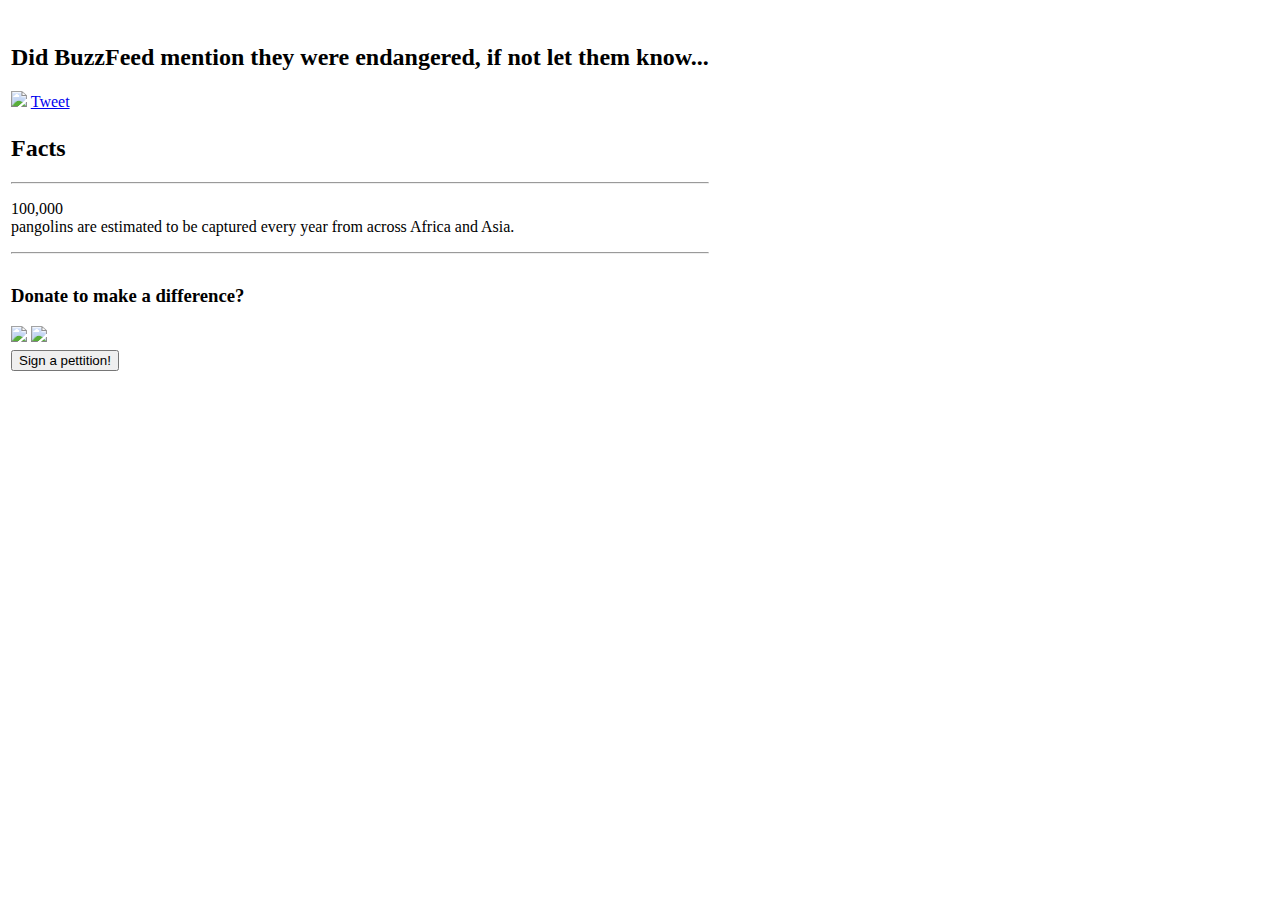
==== index.html @ 316398d4 "with jazzy's html and links working" ====
<!DOCTYPE html>
<html>
  <head>
    <title>eConscience</title>
    <link rel="stylesheet" href="style.css"/>
    <script src="https://code.jquery.com/jquery-1.11.3.min.js"></script>
    <script src="https://code.jquery.com/mobile/1.4.5/jquery.mobile-1.4.5.min.js"></script>
    <script src="popup.js"></script>
  </head>
  <body>
    <h1></h1>
    <table>
      <tr>
        <td id="social-media">
          <h2>Did <span id="buzzfeed">BuzzFeed</span> mention they were endangered, if not let them know...</h2>
          <a href="https://www.facebook.com/BuzzFeed/"><img src="img/facebook.png" height="30px;"></a>
          <a class="twitter-share-button" href="https://twitter.com/intent/tweet?text=@Buzzfeed+save+the+pangolin"
            data-size="large">Tweet</a>
          <script>window.twttr = (function(d, s, id) {
                    var js, fjs = d.getElementsByTagName(s)[0],
                      t = window.twttr || {};
                    if (d.getElementById(id)) return t;
                    js = d.createElement(s);
                    js.id = id;
                    js.src = "https://platform.twitter.com/widgets.js";
                    fjs.parentNode.insertBefore(js, fjs);

                    t._e = [];
                    t.ready = function(f) {
                      t._e.push(f);
                    };

                    return t;
                  }(document, "script", "twitter-wjs"));
          </script>
        </td>
      </tr>
      <tr>
        <td id="facts">

          <h2>Facts</h2>
          <hr>
          <p><span id="number">100,000</span></br> pangolins are estimated to be
            captured every year from across Africa and Asia.</p>
          <hr>
        </td>
      </tr>
      <tr>
        <td id="donate">
          <h3>Donate to make a difference?</h3>
          <a href="http://sites.zsl.org/forms/view.php?id=47753"><img src="img/IUCN.png" width="300px;"></a>
          <a href="https://www.paypal.com/vn/cgi-bin/webscr?"><img src="img/save-vietnams-wildlife.jpg" width="300px;"></a>
        </td>
      </tr>
      <tr>
        <td id="petition">
          <form action="https://www.rainforest-rescue.org/petitions/963/take-pangolins-off-the-menu-now">
            <button type="submit">Sign a pettition!</button>
          </form>
        </td>
      </tr>
    </table>
  </body>
</html>
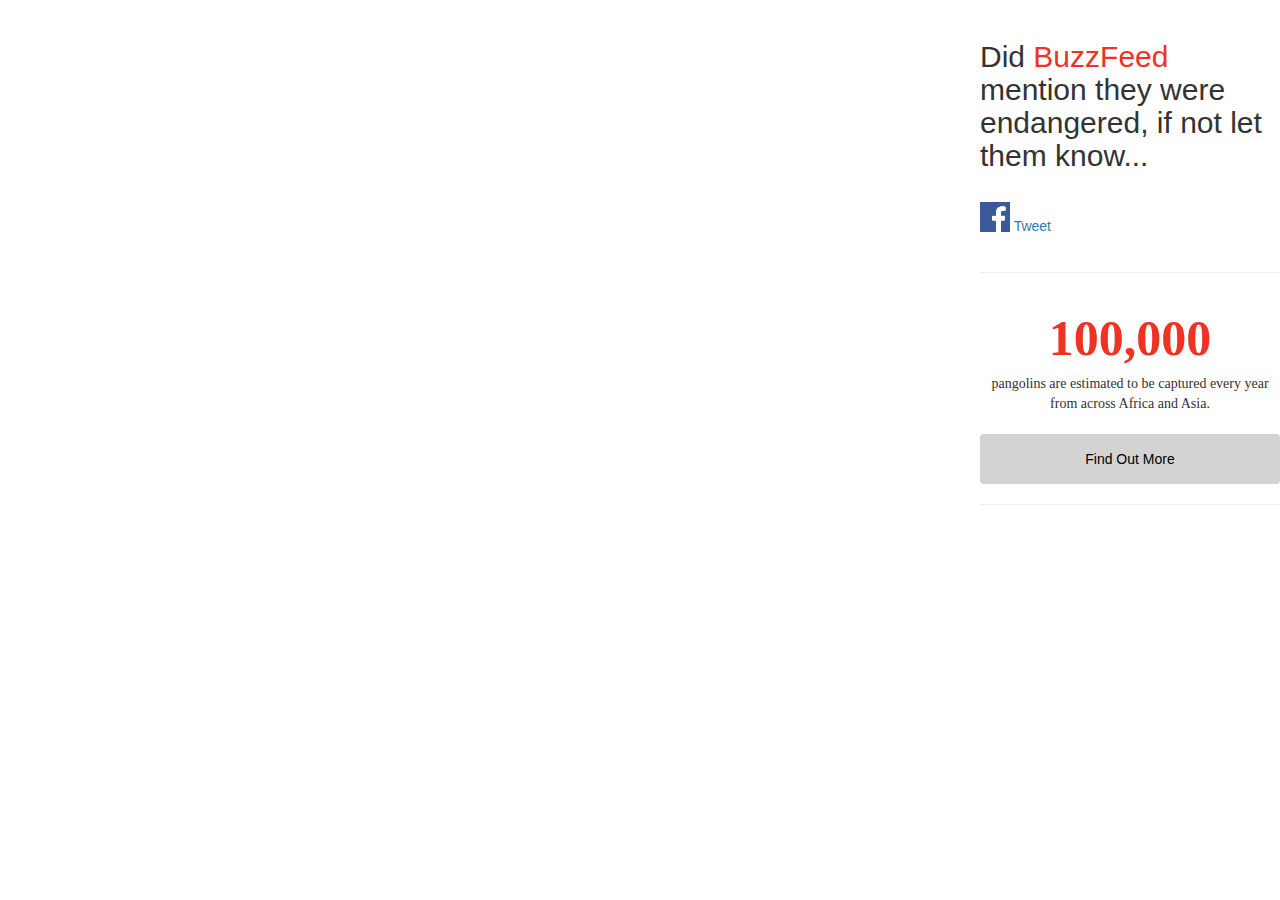
==== commit ba0cd863: "html update" ====
--- a/index.html
+++ b/index.html
@@ -3,9 +3,9 @@
   <head>
     <title>eConscience</title>
     <link rel="stylesheet" href="style.css"/>
-    <script src="https://code.jquery.com/jquery-1.11.3.min.js"></script>
-    <script src="https://code.jquery.com/mobile/1.4.5/jquery.mobile-1.4.5.min.js"></script>
-    <script src="popup.js"></script>
+    <link rel="stylesheet" href="https://maxcdn.bootstrapcdn.com/bootstrap/3.3.7/css/bootstrap.min.css">
+    <script src="https://ajax.googleapis.com/ajax/libs/jquery/1.12.4/jquery.min.js"></script>
+    <script src="https://maxcdn.bootstrapcdn.com/bootstrap/3.3.7/js/bootstrap.min.js"></script>
   </head>
   <body>
     <h1></h1>
@@ -13,8 +13,8 @@
       <tr>
         <td id="social-media">
           <h2>Did <span id="buzzfeed">BuzzFeed</span> mention they were endangered, if not let them know...</h2>
-          <a href="https://www.facebook.com/BuzzFeed/"><img src="img/facebook.png" height="30px;"></a>
-          <a class="twitter-share-button" href="https://twitter.com/intent/tweet?text=@Buzzfeed+save+the+pangolin"
+          <a href="https://www.facebook.com/BuzzFeed/"><img id="fb" src="img/facebook.png" height="30px;"></a>
+          <a class="twitter-share-button" href="https://twitter.com/intent/tweet?text=@Buzzfeed+Hey,+BuzzFeed!+I+noticed+you+forgot+to+mention+how+endangered+the+pangolin+is+in+your+article"
             data-size="large">Tweet</a>
           <script>window.twttr = (function(d, s, id) {
                     var js, fjs = d.getElementsByTagName(s)[0],
@@ -37,26 +37,24 @@
       </tr>
       <tr>
         <td id="facts">
-
-          <h2>Facts</h2>
           <hr>
           <p><span id="number">100,000</span></br> pangolins are estimated to be
             captured every year from across Africa and Asia.</p>
+            <button type="button" class="btn btn-info" data-toggle="collapse" data-target="#demo">Find Out More</button>
+            <div id="demo" class="collapse">
+              <p>all eight species of pangolin now feature on the International Union
+              for the Conservation of Nature (IUCN) Red List of animals threatened with extinction.</p>
+              <p>Pangolins are declining throughout their range due to increasing demand for their
+              meat, which is seen as a delicacy, and scales and other body parts, which are used in
+              some traditional medicines.</p>
+              <h3>Donate to make a difference?</h3>
+              <a href="http://sites.zsl.org/forms/view.php?id=47753"><img src="img/IUCN.png" width="300px;"></a>
+              <a href="https://www.paypal.com/vn/cgi-bin/webscr?"><img src="img/save-vietnams-wildlife.jpg" width="300px;"></a>
+              <form action="https://www.rainforest-rescue.org/petitions/963/take-pangolins-off-the-menu-now">
+              <button type="submit">Sign a Pettition!</button>
+            </form>
+            </div>
           <hr>
-        </td>
-      </tr>
-      <tr>
-        <td id="donate">
-          <h3>Donate to make a difference?</h3>
-          <a href="http://sites.zsl.org/forms/view.php?id=47753"><img src="img/IUCN.png" width="300px;"></a>
-          <a href="https://www.paypal.com/vn/cgi-bin/webscr?"><img src="img/save-vietnams-wildlife.jpg" width="300px;"></a>
-        </td>
-      </tr>
-      <tr>
-        <td id="petition">
-          <form action="https://www.rainforest-rescue.org/petitions/963/take-pangolins-off-the-menu-now">
-            <button type="submit">Sign a pettition!</button>
-          </form>
         </td>
       </tr>
     </table>
--- a/style.css
+++ b/style.css
@@ -0,0 +1,61 @@
+body {
+  font-family: futura, sans-serif;
+  width:300px;
+  float: right;
+  padding: 0px 5px 0px 0px;
+}
+
+h2 {
+  padding-bottom: 20px;
+}
+
+p {
+  padding-top: 10px;
+  padding-bottom: 10px;
+}
+
+span#buzzfeed {
+  color: #ee3322;
+}
+
+img#fb {
+  margin-bottom: 20px;
+}
+
+td#facts {
+  text-align: center;
+}
+
+button.btn.btn-info {
+  border: none;
+  background-color: #d3d3d3;
+  color: black;
+}
+
+button.btn.btn-info:active {
+  border: none;
+  background-color: #d3d3d3;
+  color: black;
+}
+
+
+p {
+  font-family: futura LT light;
+}
+
+span#number {
+  font-size: 50px;
+  color: #ee3322;
+  font-weight: bold;
+}
+
+button {
+  width: 300px;
+  height: 50px;
+  border: none;
+  font-size: 16px;
+  margin: 10px 0px 10px 0px;
+  border-radius: 4px;
+  color: #ee3322;
+
+}
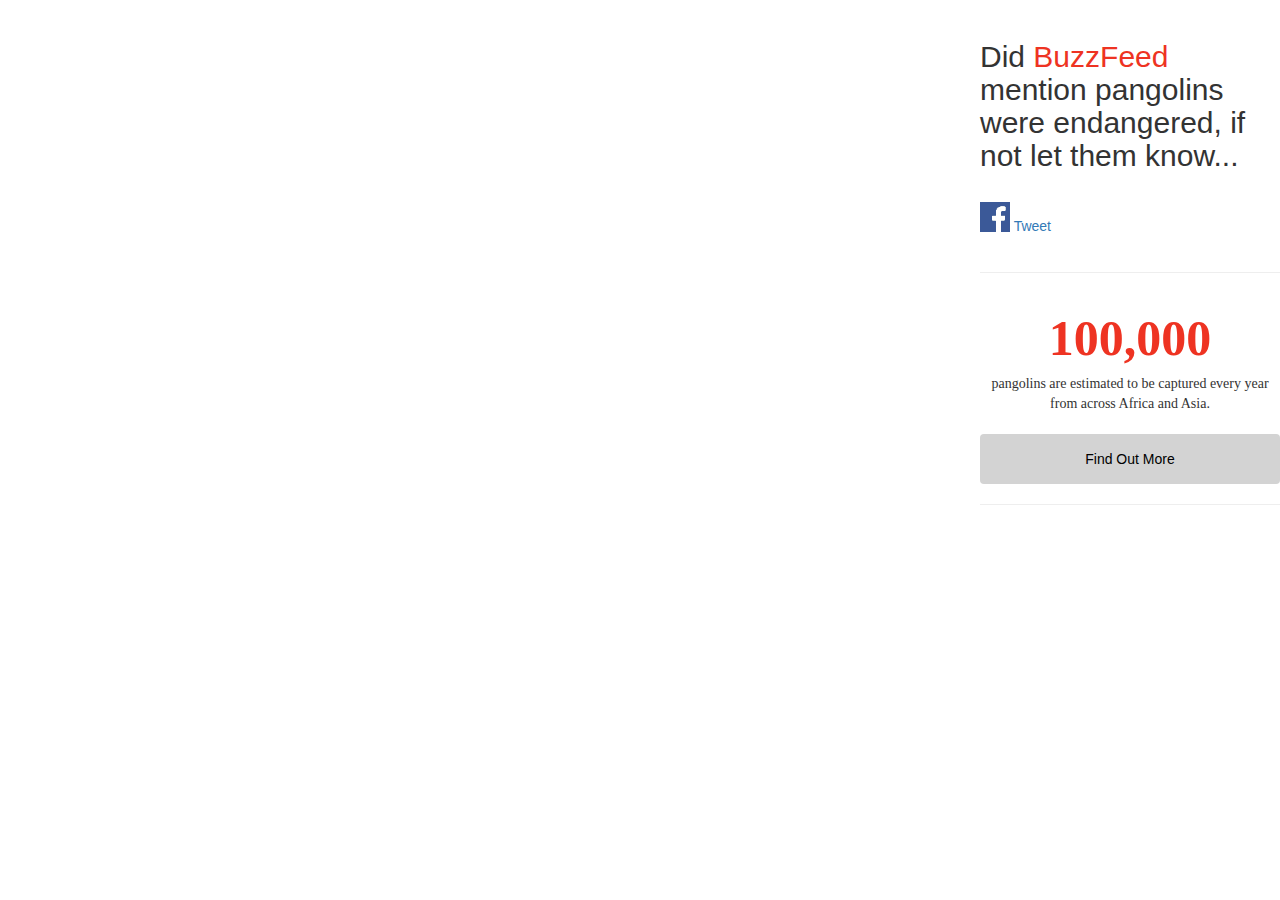
==== commit 04d94aaf: "working" ====
--- a/index.html
+++ b/index.html
@@ -2,17 +2,18 @@
 <html>
   <head>
     <title>eConscience</title>
+    <meta http-equiv="Content-Security-Policy" content="default-src *; style-src 'self' http://* 'unsafe-inline'; script-src 'self' http://* 'unsafe-inline' 'unsafe-eval'" />
     <link rel="stylesheet" href="style.css"/>
-    <link rel="stylesheet" href="https://maxcdn.bootstrapcdn.com/bootstrap/3.3.7/css/bootstrap.min.css">
-    <script src="https://ajax.googleapis.com/ajax/libs/jquery/1.12.4/jquery.min.js"></script>
-    <script src="https://maxcdn.bootstrapcdn.com/bootstrap/3.3.7/js/bootstrap.min.js"></script>
+    <link rel="stylesheet" href="assets/css/bootstrap.min.css">
+    <script src="assets/jquery/jquery.min.js"></script>
+    <script src="assets/js/bootstrap.min.js"></script>
   </head>
   <body>
     <h1></h1>
     <table>
       <tr>
         <td id="social-media">
-          <h2>Did <span id="buzzfeed">BuzzFeed</span> mention they were endangered, if not let them know...</h2>
+          <h2>Did <span id="buzzfeed">BuzzFeed</span> mention pangolins were endangered, if not let them know...</h2>
           <a href="https://www.facebook.com/BuzzFeed/"><img id="fb" src="img/facebook.png" height="30px;"></a>
           <a class="twitter-share-button" href="https://twitter.com/intent/tweet?text=@Buzzfeed+Hey,+BuzzFeed!+I+noticed+you+forgot+to+mention+how+endangered+the+pangolin+is+in+your+article"
             data-size="large">Tweet</a>
@@ -24,12 +25,10 @@
                     js.id = id;
                     js.src = "https://platform.twitter.com/widgets.js";
                     fjs.parentNode.insertBefore(js, fjs);
-
                     t._e = [];
                     t.ready = function(f) {
                       t._e.push(f);
                     };
-
                     return t;
                   }(document, "script", "twitter-wjs"));
           </script>
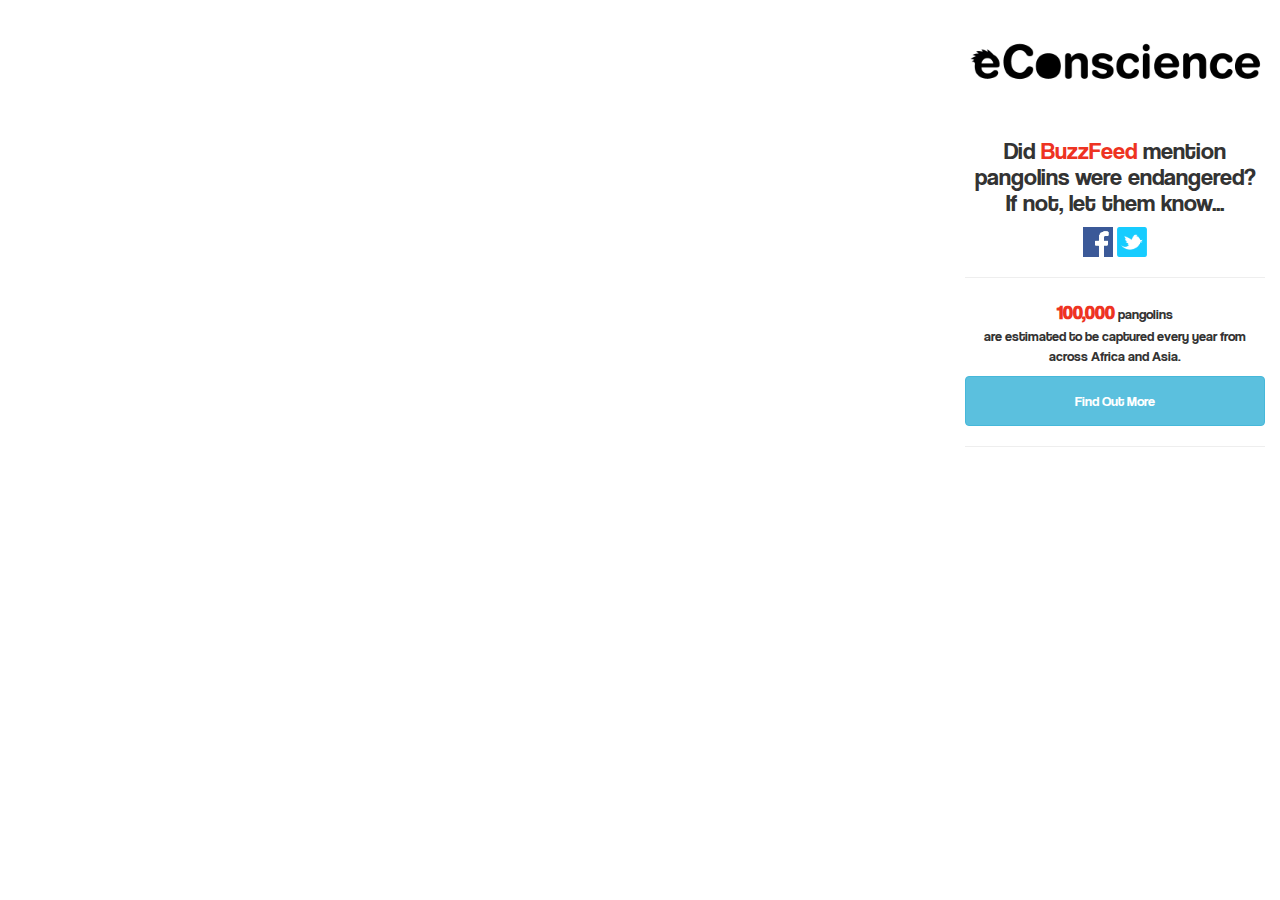
==== commit fe3fa224: "html edits" ====
--- a/index.html
+++ b/index.html
@@ -9,35 +9,38 @@
     <script src="assets/js/bootstrap.min.js"></script>
   </head>
   <body>
-    <h1></h1>
+    <img id="econscience" src="img/econscience-logo.png" />
     <table>
       <tr>
         <td id="social-media">
-          <h2>Did <span id="buzzfeed">BuzzFeed</span> mention pangolins were endangered, if not let them know...</h2>
-          <a href="https://www.facebook.com/BuzzFeed/"><img id="fb" src="img/facebook.png" height="30px;"></a>
-          <a class="twitter-share-button" href="https://twitter.com/intent/tweet?text=@Buzzfeed+Hey,+BuzzFeed!+I+noticed+you+forgot+to+mention+how+endangered+the+pangolin+is+in+your+article"
-            data-size="large">Tweet</a>
-          <script>window.twttr = (function(d, s, id) {
-                    var js, fjs = d.getElementsByTagName(s)[0],
-                      t = window.twttr || {};
-                    if (d.getElementById(id)) return t;
-                    js = d.createElement(s);
-                    js.id = id;
-                    js.src = "https://platform.twitter.com/widgets.js";
-                    fjs.parentNode.insertBefore(js, fjs);
-                    t._e = [];
-                    t.ready = function(f) {
-                      t._e.push(f);
-                    };
-                    return t;
-                  }(document, "script", "twitter-wjs"));
-          </script>
+          <h3 id="header">Did <span id="buzzfeed">BuzzFeed</span> mention pangolins were endangered?<br>If not, let them know...</h3>
+          <div id="social-buttons">
+            <a href="https://www.facebook.com/BuzzFeed/"><img id="fb" src="img/facebook.png" height="30px;"/></a>
+            <a class="twitter-share-button" href="https://twitter.com/intent/tweet?text=@Buzzfeed+Hey,+BuzzFeed!+I+noticed+you+forgot+to+mention+how+endangered+the+pangolin+is+in+your+article"
+              data-size="large"><img id="tweet" src="img/tweet.png" height="30px"/></a>
+
+            <script>window.twttr = (function(d, s, id) {
+                      var js, fjs = d.getElementsByTagName(s)[0],
+                        t = window.twttr || {};
+                      if (d.getElementById(id)) return t;
+                      js = d.createElement(s);
+                      js.id = id;
+                      js.src = "https://platform.twitter.com/widgets.js";
+                      fjs.parentNode.insertBefore(js, fjs);
+                      t._e = [];
+                      t.ready = function(f) {
+                        t._e.push(f);
+                      };
+                      return t;
+                    }(document, "script", "twitter-wjs"));
+            </script>
+          </div>
         </td>
       </tr>
       <tr>
         <td id="facts">
           <hr>
-          <p><span id="number">100,000</span></br> pangolins are estimated to be
+          <p><span id="number">100,000</span> pangolins </br>are estimated to be
             captured every year from across Africa and Asia.</p>
             <button type="button" class="btn btn-info" data-toggle="collapse" data-target="#demo">Find Out More</button>
             <div id="demo" class="collapse">
@@ -50,7 +53,7 @@
               <a href="http://sites.zsl.org/forms/view.php?id=47753"><img src="img/IUCN.png" width="300px;"></a>
               <a href="https://www.paypal.com/vn/cgi-bin/webscr?"><img src="img/save-vietnams-wildlife.jpg" width="300px;"></a>
               <form action="https://www.rainforest-rescue.org/petitions/963/take-pangolins-off-the-menu-now">
-              <button type="submit">Sign a Pettition!</button>
+              <button type="submit">Sign a Petition!</button>
             </form>
             </div>
           <hr>
--- a/style.css
+++ b/style.css
@@ -1,50 +1,43 @@
-body {
-  font-family: futura, sans-serif;
-  width:300px;
-  float: right;
-  padding: 0px 5px 0px 0px;
+@font-face {
+    font-family: 'ourFont'; /*a name to be used later*/
+    src: url("fonts/coolvetica rg.ttf"); /*URL to font*/
 }
 
-h2 {
-  padding-bottom: 20px;
+body {
+  width:320px;
+  float: right;
+  padding: 5px 5px 5px 5px;
 }
 
-p {
-  padding-top: 10px;
-  padding-bottom: 10px;
+#econscience {
+  width: 300px;
+}
+
+#header {
+  text-align: center;
+  font-family: 'ourFont';
+}
+
+#social-buttons {
+  text-align: center;
 }
 
 span#buzzfeed {
   color: #ee3322;
 }
 
-img#fb {
-  margin-bottom: 20px;
+td#facts {
+  font-family: 'ourFont';
+  text-align: center;
+  width: 280px;
 }
 
-td#facts {
-  text-align: center;
-}
-
-button.btn.btn-info {
-  border: none;
-  background-color: #d3d3d3;
-  color: black;
-}
-
-button.btn.btn-info:active {
-  border: none;
-  background-color: #d3d3d3;
-  color: black;
-}
-
-
 p {
-  font-family: futura LT light;
+  font-family: 'ourFont';
 }
 
 span#number {
-  font-size: 50px;
+  font-size: 20px;
   color: #ee3322;
   font-weight: bold;
 }
@@ -55,7 +48,4 @@
   border: none;
   font-size: 16px;
   margin: 10px 0px 10px 0px;
-  border-radius: 4px;
-  color: #ee3322;
-
 }
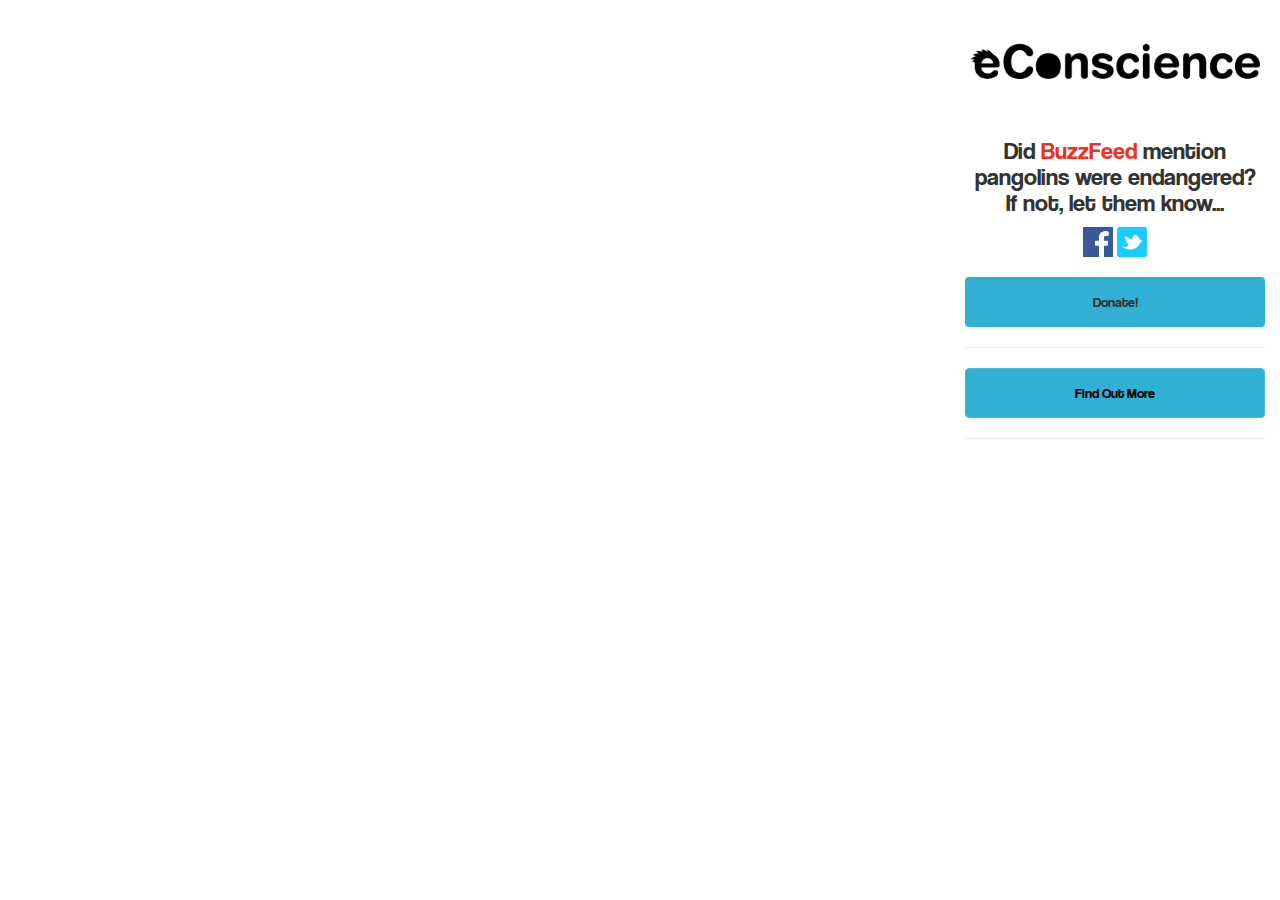
==== commit a33ea1b9: "syling" ====
--- a/index.html
+++ b/index.html
@@ -39,22 +39,25 @@
       </tr>
       <tr>
         <td id="facts">
+          <form action=" https://www.paypal.com/vn/cgi-bin/webscr?cmd=_flow&SESSION=iYce9Vyyx6XrjnEOEWRh3tAjJBqJM9a7UcSttWgpnDZa_fIvo2TQkfvThh0&dispatch=5885d80a13c0db1f8e263663d3faee8d4fe1dd75ca3bd4f11d72275b28239088">
+          <button type="submit">Donate!</button>
+          </form>
           <hr>
-          <p><span id="number">100,000</span> pangolins </br>are estimated to be
-            captured every year from across Africa and Asia.</p>
             <button type="button" class="btn btn-info" data-toggle="collapse" data-target="#demo">Find Out More</button>
             <div id="demo" class="collapse">
+              <p><span id="number">100,000</span> pangolins </br>are estimated to be
+                captured every year from across Africa and Asia.</p>
               <p>all eight species of pangolin now feature on the International Union
               for the Conservation of Nature (IUCN) Red List of animals threatened with extinction.</p>
               <p>Pangolins are declining throughout their range due to increasing demand for their
               meat, which is seen as a delicacy, and scales and other body parts, which are used in
               some traditional medicines.</p>
-              <h3>Donate to make a difference?</h3>
+              <h3>More ways to help</h3>
               <a href="http://sites.zsl.org/forms/view.php?id=47753"><img src="img/IUCN.png" width="300px;"></a>
               <a href="https://www.paypal.com/vn/cgi-bin/webscr?"><img src="img/save-vietnams-wildlife.jpg" width="300px;"></a>
               <form action="https://www.rainforest-rescue.org/petitions/963/take-pangolins-off-the-menu-now">
               <button type="submit">Sign a Petition!</button>
-            </form>
+              </form>
             </div>
           <hr>
         </td>
--- a/style.css
+++ b/style.css
@@ -20,6 +20,7 @@
 
 #social-buttons {
   text-align: center;
+  margin-bottom: 20px;
 }
 
 span#buzzfeed {
@@ -37,7 +38,7 @@
 }
 
 span#number {
-  font-size: 20px;
+  font-size: 30px;
   color: #ee3322;
   font-weight: bold;
 }
@@ -48,4 +49,11 @@
   border: none;
   font-size: 16px;
   margin: 10px 0px 10px 0px;
+  border-radius: 4px;
+  background-color: #31b0d5;
 }
+
+button.btn.btn-info {
+  color: black;
+  background-color: #31b0d5;
+}
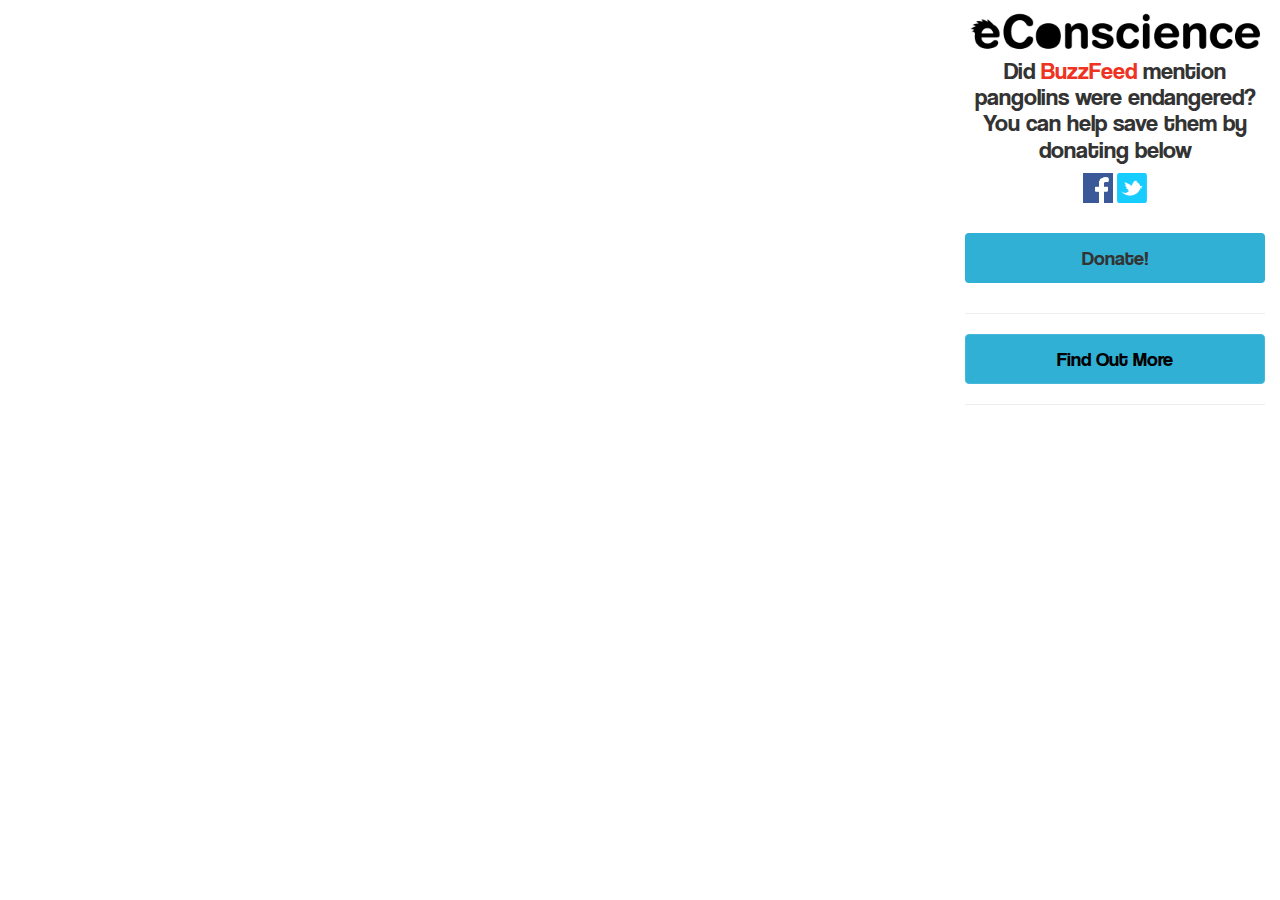
==== commit c1dea5bc: "button text" ====
--- a/index.html
+++ b/index.html
@@ -13,7 +13,7 @@
     <table>
       <tr>
         <td id="social-media">
-          <h3 id="header">Did <span id="buzzfeed">BuzzFeed</span> mention pangolins were endangered?<br>If not, let them know...</h3>
+          <h3 id="header">Did <span id="buzzfeed">BuzzFeed</span> mention pangolins were endangered?<br>You can help save them by donating below</h3>
           <div id="social-buttons">
             <a href="https://www.facebook.com/BuzzFeed/"><img id="fb" src="img/facebook.png" height="30px;"/></a>
             <a class="twitter-share-button" href="https://twitter.com/intent/tweet?text=@Buzzfeed+Hey,+BuzzFeed!+I+noticed+you+forgot+to+mention+how+endangered+the+pangolin+is+in+your+article"
@@ -40,7 +40,7 @@
       <tr>
         <td id="facts">
           <form action=" https://www.paypal.com/vn/cgi-bin/webscr?cmd=_flow&SESSION=iYce9Vyyx6XrjnEOEWRh3tAjJBqJM9a7UcSttWgpnDZa_fIvo2TQkfvThh0&dispatch=5885d80a13c0db1f8e263663d3faee8d4fe1dd75ca3bd4f11d72275b28239088">
-          <button type="submit">Donate!</button>
+          <button id="button" type="submit">Donate!</button>
           </form>
           <hr>
             <button type="button" class="btn btn-info" data-toggle="collapse" data-target="#demo">Find Out More</button>
@@ -56,7 +56,7 @@
               <a href="http://sites.zsl.org/forms/view.php?id=47753"><img src="img/IUCN.png" width="300px;"></a>
               <a href="https://www.paypal.com/vn/cgi-bin/webscr?"><img src="img/save-vietnams-wildlife.jpg" width="300px;"></a>
               <form action="https://www.rainforest-rescue.org/petitions/963/take-pangolins-off-the-menu-now">
-              <button type="submit">Sign a Petition!</button>
+              <button id="button" type="submit">Sign a Petition!</button>
               </form>
             </div>
           <hr>
--- a/style.css
+++ b/style.css
@@ -11,11 +11,17 @@
 
 #econscience {
   width: 300px;
+  margin-top: -30px;
 }
 
 #header {
   text-align: center;
   font-family: 'ourFont';
+  margin-top: -30px;
+}
+
+#social-buttons h2 {
+  font-size: 14px;
 }
 
 #social-buttons {
@@ -47,13 +53,25 @@
   width: 300px;
   height: 50px;
   border: none;
-  font-size: 16px;
   margin: 10px 0px 10px 0px;
   border-radius: 4px;
   background-color: #31b0d5;
+  font-size: 20px;
 }
+
+button#button {
+  width: 300px;
+  height: 50px;
+  border: none;
+  margin: 10px 0px 10px 0px;
+  border-radius: 4px;
+  background-color: #31b0d5;
+  font-size: 20px;
+}
+
 
 button.btn.btn-info {
   color: black;
   background-color: #31b0d5;
+  font-size: 20px;
 }
